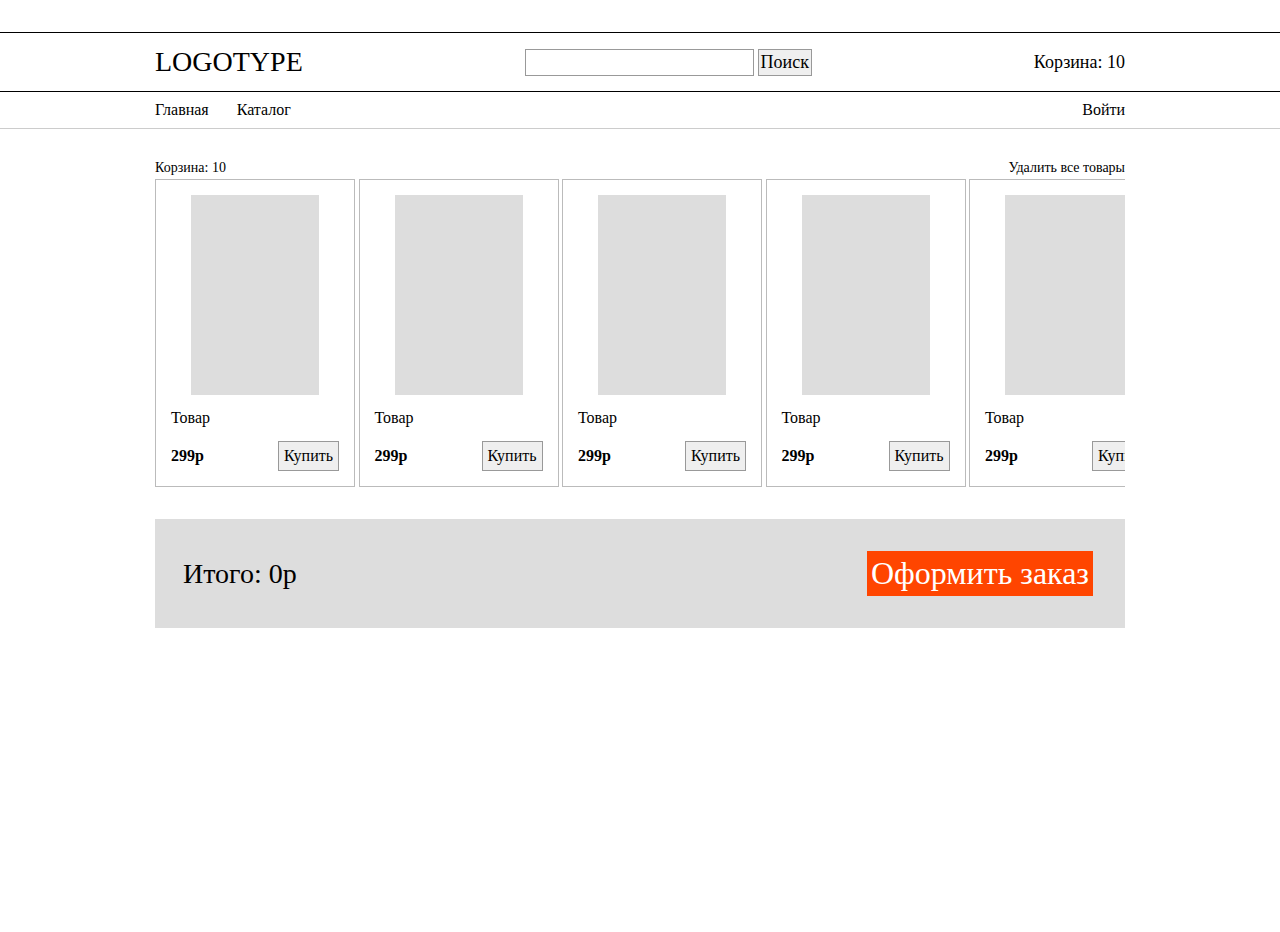
==== basket.html @ 2b489258 "Add files via upload" ====
<!DOCTYPE html>
<html lang="en">
	<head>
		<meta charset="UTF-8">
		<meta name="viewport" content="width=device-width, initial-scale=1.0">
		<title>Интернет-магазин</title>
		<link rel="stylesheet" type="text/css" href="css/modals.css">
		<link rel="stylesheet" type="text/css" href="css/style.css">
	</head>

	<body>
		<header>
			<div class="header__body">
				<div class="container">
					<div class="header__content">
						<h1 class="header__content-items" id="logotype">LOGOTYPE</h1>
						<form id="form__search" class="header__content-items" action="#" method="post">
							<input id="form__search__input" class="form__search-items" type="text">
							<button id="form__search__button" class="form__search-items">Поиск</button>
						</form>
						<a id="link__basket" class="header__content-items" href="basket.html">Корзина: 10</a>
					</div>
				</div>
			</div>
		</header>
		<div class="menu__body">
			<div class="container">
				<nav class="menu__content">
					<ul>
						<li><a href="index.html">Главная</a></li>
						<li><a href="catalog.html">Каталог</a></li>
					</ul>
					<div>
						<a href="#auth">Войти</a>
					</div>
				</nav>
			</div>
		</div>


		<div class="container">
			<nav class="basket__menu">
				<div>
					<a href="basket.html">Корзина: 10</a>
				</div>
				<div>
					<a href="#">Удалить все товары</a>
				</div>
			</nav>
			<div class="product__tape">
				<div class="product">
					<a href="#"><img src="img/product.jpg"></a>
					<div class="product__title">
						<h3>Товар</h3>
					</div>
					<div class="product__content">
						<span class="product__cost">299р</span>
						<button class="product__button">Купить</button>
					</div>
				</div>
				<div class="product">
					<a href="#"><img src="img/product.jpg"></a>
					<div class="product__title">
						<h3>Товар</h3>
					</div>
					<div class="product__content">
						<span class="product__cost">299р</span>
						<button class="product__button">Купить</button>
					</div>
				</div>
				<div class="product">
					<a href="#"><img src="img/product.jpg"></a>
					<div class="product__title">
						<h3>Товар</h3>
					</div>
					<div class="product__content">
						<span class="product__cost">299р</span>
						<button class="product__button">Купить</button>
					</div>
				</div>
				<div class="product">
					<a href="#"><img src="img/product.jpg"></a>
					<div class="product__title">
						<h3>Товар</h3>
					</div>
					<div class="product__content">
						<span class="product__cost">299р</span>
						<button class="product__button">Купить</button>
					</div>
				</div>
				<div class="product">
					<a href="#"><img src="img/product.jpg"></a>
					<div class="product__title">
						<h3>Товар</h3>
					</div>
					<div class="product__content">
						<span class="product__cost">299р</span>
						<button class="product__button">Купить</button>
					</div>
				</div>
				<div class="product">
					<a href="#"><img src="img/product.jpg"></a>
					<div class="product__title">
						<h3>Товар</h3>
					</div>
					<div class="product__content">
						<span class="product__cost">299р</span>
						<button class="product__button">Купить</button>
					</div>
				</div>
				<div class="product">
					<a href="#"><img src="img/product.jpg"></a>
					<div class="product__title">
						<h3>Товар</h3>
					</div>
					<div class="product__content">
						<span class="product__cost">299р</span>
						<button class="product__button">Купить</button>
					</div>
				</div>
				<div class="product">
					<a href="#"><img src="img/product.jpg"></a>
					<div class="product__title">
						<h3>Товар</h3>
					</div>
					<div class="product__content">
						<span class="product__cost">299р</span>
						<button class="product__button">Купить</button>
					</div>
				</div>
				<div class="product">
					<a href="#"><img src="img/product.jpg"></a>
					<div class="product__title">
						<h3>Товар</h3>
					</div>
					<div class="product__content">
						<span class="product__cost">299р</span>
						<button class="product__button">Купить</button>
					</div>
				</div>
				<div class="product">
					<a href="#"><img src="img/product.jpg"></a>
					<div class="product__title">
						<h3>Товар</h3>
					</div>
					<div class="product__content">
						<span class="product__cost">299р</span>
						<button class="product__button">Купить</button>
					</div>
				</div>
			</div>
		</div>

		<div class="container">
			<div class="basket__menu__block">
				<div class="cost">Итого: 0р</div>
				<button>Оформить заказ</button>
			</div>
		</div>

		<footer>
			<br>
			<br>
			<br>
			<br>
			<br>
			<br>
		</footer>



		<div id="auth" class="auth">
			<a class="modal__area" href="##"></a>
			<div class="modal__body">
				<div class="modal__content">
					<div class="modal__title">Войти</div>
					<form action="#" method="post">
						<div>
							<input class="modal__form-items" placeholder="Email" type="text">
						</div>
						<div>
							<input class="modal__form-items" placeholder="Пароль" type="password">
						</div>
						<div>
							<button class="modal__form-items">Войти</button>
						</div>
					</form>
					<div class="modal__links">
						<a href="#repass">Забыли пароль?</a>
						<a href="#reg">Регистрация</a>
					</div>
				</div>
			</div>
		</div>
		<div id="reg" class="reg">
			<a class="modal__area" href="##"></a>
			<div class="modal__body">
				<div class="modal__content">
					<div class="modal__title">Регистрация</div>
					<form action="#" method="post">
						<div>
							<input class="modal__form-items" placeholder="Email" type="text">
						</div>
						<div>
							<input class="modal__form-items" placeholder="Пароль" type="password">
						</div>
						<div>
							<input class="modal__form-items" placeholder="Имя" type="text">
						</div>
						<div>
							<button class="modal__form-items">Зарегистрироваться</button>
						</div>
					</form>
				</div>
			</div>
		</div>
		<div id="repass" class="repass">
			<a class="modal__area" href="##"></a>
			<div class="modal__body">
				<div class="modal__content">
					<div class="modal__title">Сбросить пароль</div>
					<form action="#" method="post">
						<div>
							<input class="modal__form-items" placeholder="Email" type="text">
						</div>
						<div>
							<button class="modal__form-items">Получить новый пароль</button>
						</div>
					</form>
				</div>
			</div>
		</div>
	</body>
</html>
---- css/modals.css ----
.auth, .reg, .repass{
	display: none;
	position: fixed;
	width: 100%;
	height: 100%;
	background-color: rgba(0, 0, 0, 0.3);
	top: 0;
	left: 0;
}
.auth:target, .reg:target, .repass:target{
	display: block;
}
.modal__area{
	position: absolute;
	width: 100%;
	height: 100%;
}
.modal__body{
	min-height: 100%;
	display: flex;
	align-items: center;
	justify-content: center;
	padding: 30px 10px;
}
.modal__content{
	width: 320px;
	background-color: #fff;
	color: #000;
	max-width: 800px;
	padding: 30px;
	position: relative;
}
.modal__title{
	text-align: center;
	font-size: 28px;
	margin: 0px 0px 1em 0px;
}
.modal__form-items{
	width: 100%;
	padding: 5px;
	margin: 10px 0;
	border: 1px solid black;
	font-size: 16px;
}
.modal__links{
	display: flex;
	justify-content: space-between;
	margin: 10px 0 0 0;
	font-size: 16px;
}
---- css/style.css ----
/*Обнуление*/
*{
	padding: 0;
	margin: 0;
	border: 0;
}
*,*:before,*:after{
	-moz-box-sizing: border-box;
	-webkit-box-sizing: border-box;
	box-sizing: border-box;
}
:focus,:active{outline: none;}
a:focus,a:active{outline: none;}

nav,footer,header,aside{display: block;}

html,body{
	height: 100%;
	width: 100%;
	font-size: 100%;
	line-height: 1;
	font-size: 14px;
	-ms-text-size-adjust: 100%;
	-moz-text-size-adjust: 100%;
	-webkit-text-size-adjust: 100%;
}
input,button,textarea{font-family:inherit;}

input::-ms-clear{display: none;}
button{cursor: pointer;}
button::-moz-focus-inner {padding:0;border:0;}
a, a:visited{text-decoration: none;}
a:hover{text-decoration: none;}
ul li{list-style: none;}
img{vertical-align: top;}

h1,h2,h3,h4,h5,h6{font-size:inherit;font-weight: 400;}
/*--------------------*/

a:hover{ text-decoration: underline; }
li{ display: inline; }

#logotype{ font-size: 28px; margin: 15px 0; }
#form__search{}
#form__search__button{ padding: 2px; border: 1px solid #999999; }
#form__search__button:hover{ border: 1px solid black; }
#form__search__input{ padding: 2px; border: 1px solid #999999; }
#form__search__input:hover{ border: 1px solid black; }
#form__search__input:focus{ border: 1px solid black; }
#link__basket{ color: black; font-size: 18px; word-spacing: 0; }
#link__basket:hover{ text-decoration: none; }
#filters{ font-size: 14px; padding: 3px; }

.container{
	max-width: 1000px;
	min-width: 1000px;
	margin: 0px auto;
	padding: 0px 15px;
}

.header__body{
	min-width: 1000px;
	margin: 32px 0 0 0;
	border-top: 1px solid black;
	border-bottom: 1px solid black;
}

.header__content{
	display: flex;
	justify-content: space-between;
}
.header__content-items{
	margin: auto 0;
	font-size: 16px;
}
.form__search-items{
	font-size: 18px;
}

.menu__body{
	border-bottom: 1px solid #cccccc;
}
.menu__content{
	display: flex;
	justify-content: space-between;
	padding: 10px 0;
	font-size: 16px;
	word-spacing: 24px;
}
.menu__content a{
	color: black;
}

.product__tape{
	overflow: hidden;
	white-space: nowrap;
	overflow-x: scroll;
}
.product__tape__title{
	margin: 32px 0 8px 8px;
	font-size: 24px;
}

.product{
	display: inline-block;
	width: 200px;
	margin: 0 auto;
	padding: 15px;
	border: 1px solid #bbbbbb;
	font-size: 16px;
}
.product:hover{
	border: 1px solid black;
}
.product img{
	display: block;
	margin: 0 auto;
}
.product__title{
	margin: 15px 0;
}
.product__content{
	display: flex;
	justify-content: space-between;
}
.product__cost{
	margin: auto 0;
	font-weight: bold;
}
.product__button{
	padding: 5px;
	border: 1px solid #999999;
	font-size: 16px;
}
.product__button:hover{
	border: 1px solid black;
}



.catalog{
	width: 100%;
	display: flex;
}
.catalog__menu{
	flex-basis: 20%;
}
.catalog__menu__filters{
	background-color: #dddddd;
	height: 500px;
	margin: 30px 12px 30px 0;
	padding: 30px;
}
.catalog__content{
	flex-basis: 80%;
}
.catalog__filters{
	background-color: #dddddd;
	margin: 30px 0px 30px 20px;
	padding: 30px;
}
.catalog__list{
	display: grid;
	grid-template-columns: repeat(3, 1fr);
	grid-gap: 2em;
	margin: 0 auto;
}



.basket__menu{
	display: flex;
	justify-content: space-between;
	margin-top: 32px;
	margin-bottom: 4px;
}
.basket__menu a{
	color: black;
}
.basket__menu a:hover{
	text-decoration: none;
}
.basket__menu__block{
	display: flex;
	justify-content: space-between;
	margin-top: 32px;
	background-color: #dddddd;
	font-size: 28px;
	padding: auto 0;
}
.basket__menu__block div{
	margin: auto 1em;
}
.basket__menu__block button{
	margin: 1em;
	padding: 4px;
	font-size: 32px;
	background-color: #ff4500;
	color: white;
}
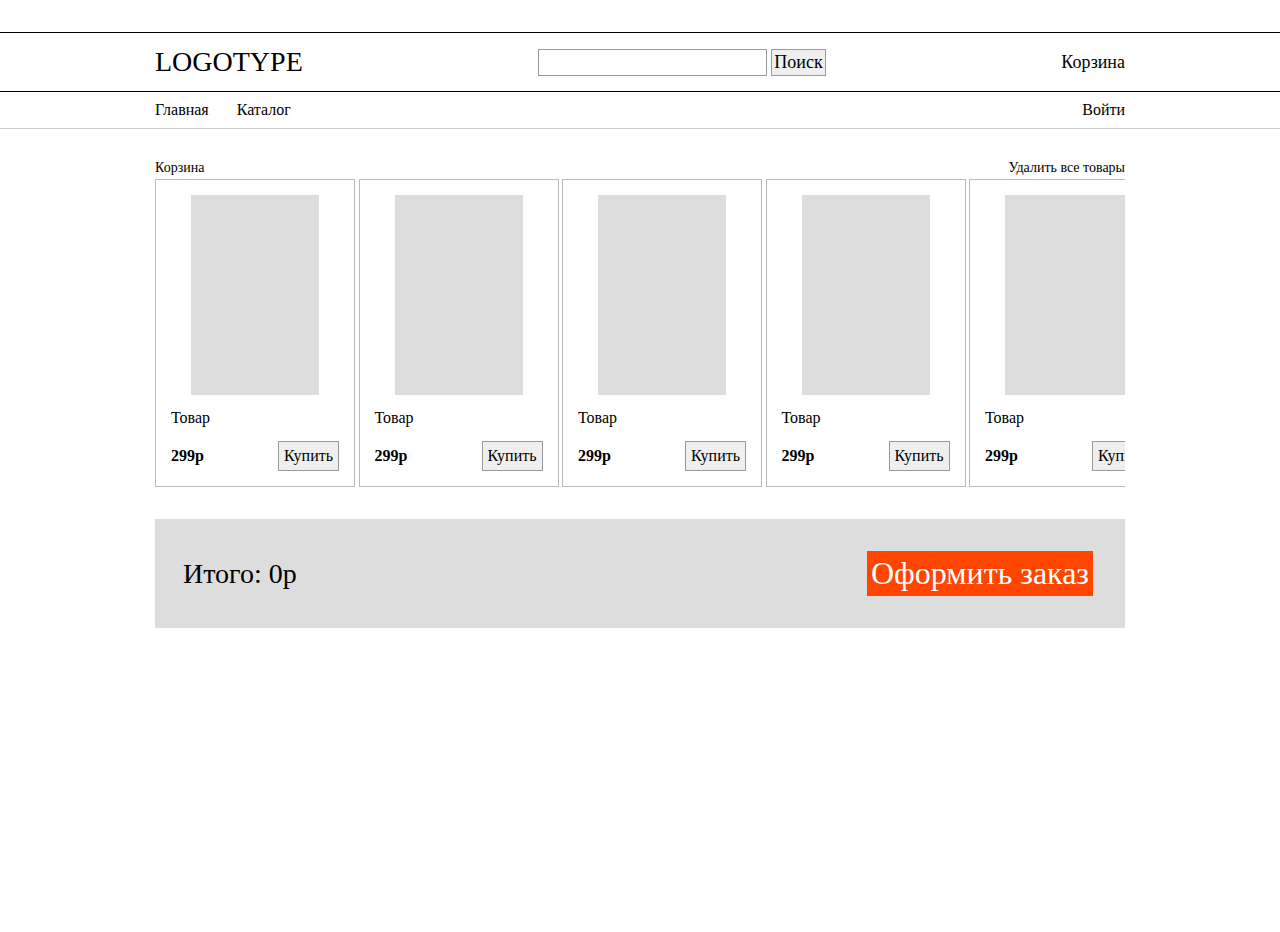
==== commit 02f8db77: "Update basket.html" ====
--- a/basket.html
+++ b/basket.html
@@ -18,7 +18,7 @@
 							<input id="form__search__input" class="form__search-items" type="text">
 							<button id="form__search__button" class="form__search-items">Поиск</button>
 						</form>
-						<a id="link__basket" class="header__content-items" href="basket.html">Корзина: 10</a>
+						<a id="link__basket" class="header__content-items" href="basket.html">Корзина</a>
 					</div>
 				</div>
 			</div>
@@ -41,7 +41,7 @@
 		<div class="container">
 			<nav class="basket__menu">
 				<div>
-					<a href="basket.html">Корзина: 10</a>
+					<a href="basket.html">Корзина</a>
 				</div>
 				<div>
 					<a href="#">Удалить все товары</a>
@@ -231,4 +231,4 @@
 			</div>
 		</div>
 	</body>
-</html>+</html>
--- a/css/style.css
+++ b/css/style.css
@@ -78,6 +78,7 @@
 }
 
 .menu__body{
+	min-width: 1000px;
 	border-bottom: 1px solid #cccccc;
 }
 .menu__content{
